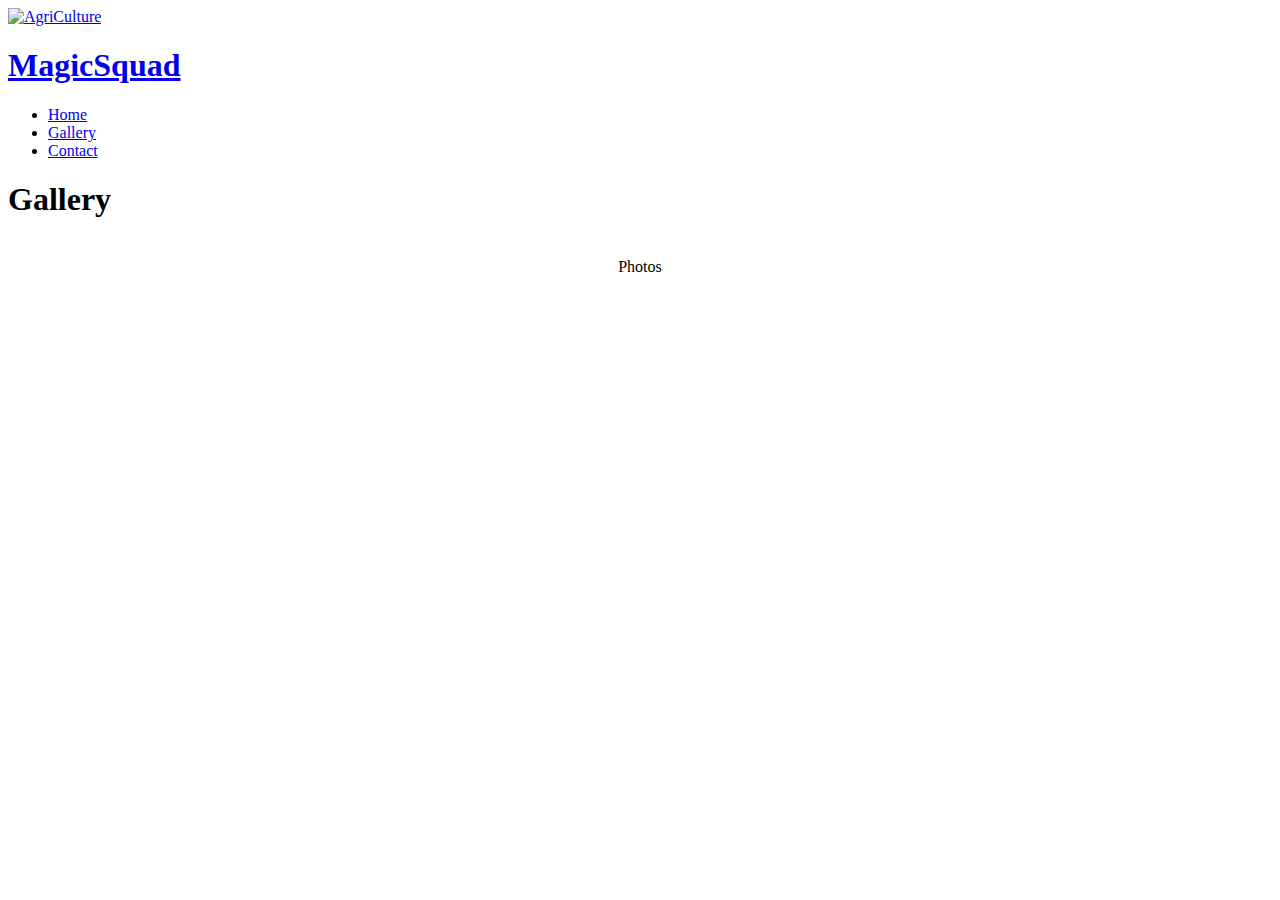
==== blog.html @ 4ed813be "Add files via upload" ====
<!DOCTYPE html>
<html lang="en">

<head>
  <meta charset="utf-8">
  <meta content="width=device-width, initial-scale=1.0" name="viewport">
  <title>Gallery - Beach Cleaning Robot</title>
  <meta content="" name="description">
  <meta content="" name="keywords">

  <!-- Favicons -->
  <link href="assets/img/favicon.png" rel="icon">
  <link href="assets/img/apple-touch-icon.png" rel="apple-touch-icon">

  <!-- Fonts -->
  <link href="https://fonts.googleapis.com" rel="preconnect">
  <link href="https://fonts.gstatic.com" rel="preconnect" crossorigin>
  <link href="https://fonts.googleapis.com/css2?family=Open+Sans:ital,wght@0,300;0,400;0,500;0,600;0,700;0,800;1,300;1,400;1,500;1,600;1,700;1,800&family=Marcellus:wght@400&display=swap" rel="stylesheet">

  <!-- Vendor CSS Files -->
  <link href="assets/vendor/bootstrap/css/bootstrap.min.css" rel="stylesheet">
  <link href="assets/vendor/bootstrap-icons/bootstrap-icons.css" rel="stylesheet">
  <link href="assets/vendor/aos/aos.css" rel="stylesheet">
  <link href="assets/vendor/swiper/swiper-bundle.min.css" rel="stylesheet">
  <link href="assets/vendor/glightbox/css/glightbox.min.css" rel="stylesheet">

  <!-- Main CSS File -->
  <link href="assets/css/main.css" rel="stylesheet">

  <!-- =======================================================
  * Template Name: AgriCulture
  * Template URL: https://bootstrapmade.com/agriculture-bootstrap-website-template/
  * Updated: Jun 29 2024 with Bootstrap v5.3.3
  * Author: BootstrapMade.com
  * License: https://bootstrapmade.com/license/
  ======================================================== -->
</head>
<style>
  .page-title {
    margin-bottom: 40px; /* Adjust this value to increase or decrease the margin */
  }

  /* Custom CSS for Video Section */
/* .video-wrapper {
  position: relative;
  overflow: hidden;
  padding-bottom: 56.25%; 
  16:9 aspect ratio (change as needed)
}

.video-wrapper iframe {
  position: absolute;
  top: 0;
  left: 0;
  width: 100%;
  height: 100%;
} */

.video-placeholder {
  min-height: 300px; /* Adjust height as needed */
  background-color: #f0f0f0; /* Placeholder background color */
  display: flex;
  align-items: center;
  justify-content: center;
  overflow: hidden;
  position: relative;
}
.video-placeholder video {
  position: absolute;
  top: 0;
  left: 0;
  width: 100%;
  height: 100%;
  object-fit: cover;
}


</style>

<body class="blog-page">

  <header id="header" class="header d-flex align-items-center position-relative">
    <div class="container-fluid container-xl position-relative d-flex align-items-center justify-content-between">

      <a href="index.html" class="logo d-flex align-items-center">
        <!-- Uncomment the line below if you also wish to use an image logo -->
        <img src="assets\img\robot.PNG" alt="AgriCulture" height="380px">
        <h1>MagicSquad</h1>
        <!-- <h1 class="sitename">AgriCulture</h1>  -->
      </a>

      <nav id="navmenu" class="navmenu">
        <ul>
          <li><a href="index.html">Home</a></li>
          <li><a href="blog.html">Gallery</a></li>
          <li><a href="contact.html">Contact</a></li>
        </ul>
        <i class="mobile-nav-toggle d-xl-none bi bi-list"></i>
      </nav>

    </div>
  </header>

  <main class="main">

<!-- Page Title -->
<div class="page-title dark-background" data-aos="fade" style="background-image: url('assets/img/dirt2.png');">
  <div class="container position-relative">
    <h1>Gallery</h1>
  </div>
</div><!-- End Page Title -->


    <!-- Blog Posts 2 Section -->
    <section id="blog-posts-2" class="blog-posts-2 section">

      <div class="container section-title" data-aos="fade-up" style="margin-bottom: 20px; padding-bottom: 0px;">
        <p style="text-align: center;">Photos</p>
      </div><!-- End Section Title -->
      
      <div class="container">
        <div class="row gy-4">
          <!-- Repeat this block for each photo -->
          <!-- image 1 -->
          <div class="col-lg-3">
            <article class="position-relative h-100">
              <div class="post-img position-relative overflow-hidden">
                <img src="assets\img\new\1.jpg" class="img-fluid" alt="">
              </div>
            </article>
          </div><!-- End post list item -->
    
          <!-- Repeat this block for all 24 photos -->
          <!-- image 2 -->
          <div class="col-lg-3">
            <article class="position-relative h-100">
              <div class="post-img position-relative overflow-hidden">
                <img src="assets\img\new\2.jpg" class="img-fluid" alt="">
              </div>
            </article>
          </div><!-- End post list item -->
          
          
          <!-- Repeat this block for all 24 photos -->
          <!-- image 3-->
          <div class="col-lg-3">
            <article class="position-relative h-100">
              <div class="post-img position-relative overflow-hidden">
                <img src="assets\img\new\5.jpg" class="img-fluid" alt="">
              </div>
            </article>
          </div><!-- End post list item -->
          
          
          <!-- Repeat this block for all 24 photos -->
          <!-- image 4 -->
          <div class="col-lg-3">
            <article class="position-relative h-100">
              <div class="post-img position-relative overflow-hidden">
                <img src="assets\img\new\7.jpg" class="img-fluid" alt="">
              </div>
            </article>
          </div><!-- End post list item -->
    
          <!-- Repeat this block for all 24 photos -->
          <!-- image 5 -->
          <div class="col-lg-3">
            <article class="position-relative h-100">
              <div class="post-img position-relative overflow-hidden">
                <img src="assets\img\new\8.jpg" class="img-fluid" alt="">
              </div>
            </article>
          </div><!-- End post list item -->

                    <!-- image 6 -->
                    <div class="col-lg-3">
                      <article class="position-relative h-100">
                        <div class="post-img position-relative overflow-hidden">
                          <img src="assets\img\new\9.jpg" class="img-fluid" alt="">
                        </div>
                      </article>
                    </div><!-- End post list item -->
    
                    
                    <!-- Repeat this block for all 24 photos -->
                    <!-- image 7 -->
                    <div class="col-lg-3">
                      <article class="position-relative h-100">
                        <div class="post-img position-relative overflow-hidden">
                          <img src="assets\img\new\11.jpg" class="img-fluid" alt="">
                        </div>
                      </article>
                    </div><!-- End post list item -->
                    
                    <!-- Repeat this block for all 24 photos -->
                    <!-- image 8 -->
                    <div class="col-lg-3">
                      <article class="position-relative h-100">
                        <div class="post-img position-relative overflow-hidden">
                          <img src="assets\img\new\12.jpg" class="img-fluid" alt="">
                        </div>
                      </article>
                    </div><!-- End post list item -->
                    
                    <!-- image 9 -->
                    <div class="col-lg-3">
                      <article class="position-relative h-100">
                        <div class="post-img position-relative overflow-hidden">
                          <img src="assets\img\new\13.jpg" class="img-fluid" alt="">
                        </div>
                      </article>
                    </div><!-- End post list item -->
                    
          <!-- image 10 -->
          <div class="col-lg-3">
            <article class="position-relative h-100">
              <div class="post-img position-relative overflow-hidden">
                <img src="assets\img\new\18.jpeg" class="img-fluid" alt="">
              </div>
            </article>
          </div><!-- End post list item -->

                            <!-- Repeat this block for all 24 photos -->
                    <!-- image 11 -->
                    <div class="col-lg-3">
                      <article class="position-relative h-100">
                        <div class="post-img position-relative overflow-hidden">
                          <img src="assets\img\new\15.jpg" class="img-fluid" alt="">
                        </div>
                      </article>
                    </div><!-- End post list item -->
 
                    <!-- image 12 -->
                    <div class="col-lg-3">
                      <article class="position-relative h-100">
                        <div class="post-img position-relative overflow-hidden">
                          <img src="assets\img\new\16.jpg" class="img-fluid" alt="">
                        </div>
                      </article>
                    </div>
                    <!-- End post list item -->

                              <!-- image 17 -->
          <div class="col-lg-3">
            <article class="position-relative h-100">
              <div class="post-img position-relative overflow-hidden">
                <img src="assets\img\new\17.jpg" class="img-fluid" alt="">
              </div>
            </article>
          </div><!-- End post list item -->
    

          <!-- image 2 -->
          <div class="col-lg-3">
            <article class="position-relative h-100">
              <div class="post-img position-relative overflow-hidden">
                <img src="assets\img\new\18.jpg" class="img-fluid" alt="">
              </div>
            </article>
          </div>
          
  


        </div>
      </div>
    </section><!-- /Blog Posts 2 Section -->
    

    
    
    
  </main>

  <!-- Scroll Top -->
  <a href="#" id="scroll-top" class="scroll-top d-flex align-items-center justify-content-center"><i class="bi bi-arrow-up-short"></i></a>

  <!-- Preloader -->
  <div id="preloader"></div>

  <!-- Vendor JS Files -->
  <script src="assets/vendor/bootstrap/js/bootstrap.bundle.min.js"></script>
  <script src="assets/vendor/php-email-form/validate.js"></script>
  <script src="assets/vendor/aos/aos.js"></script>
  <script src="assets/vendor/swiper/swiper-bundle.min.js"></script>
  <script src="assets/vendor/glightbox/js/glightbox.min.js"></script>

  <!-- Main JS File -->
  <script src="assets/js/main.js"></script>

    <!-- Main JS File -->
    <script>
      document.addEventListener("DOMContentLoaded", function() {
        // Intersection Observer setup
        const videoPlaceholders = document.querySelectorAll(".video-placeholder");
  
        const observer = new IntersectionObserver(entries => {
          entries.forEach(entry => {
            if (entry.isIntersecting) {
              const videoSrc = entry.target.getAttribute("data-video-src");
              const videoElement = document.createElement("video");
              videoElement.src = videoSrc;
              videoElement.controls = true;
              videoElement.classList.add("img-fluid");
              entry.target.appendChild(videoElement);
              observer.unobserve(entry.target);
            }
          });
        }, { threshold: 0.5 }); // Trigger when 50% of the video placeholder is in view
  
        videoPlaceholders.forEach(placeholder => {
          observer.observe(placeholder);
        });
      });
    </script>
</body>


</html>
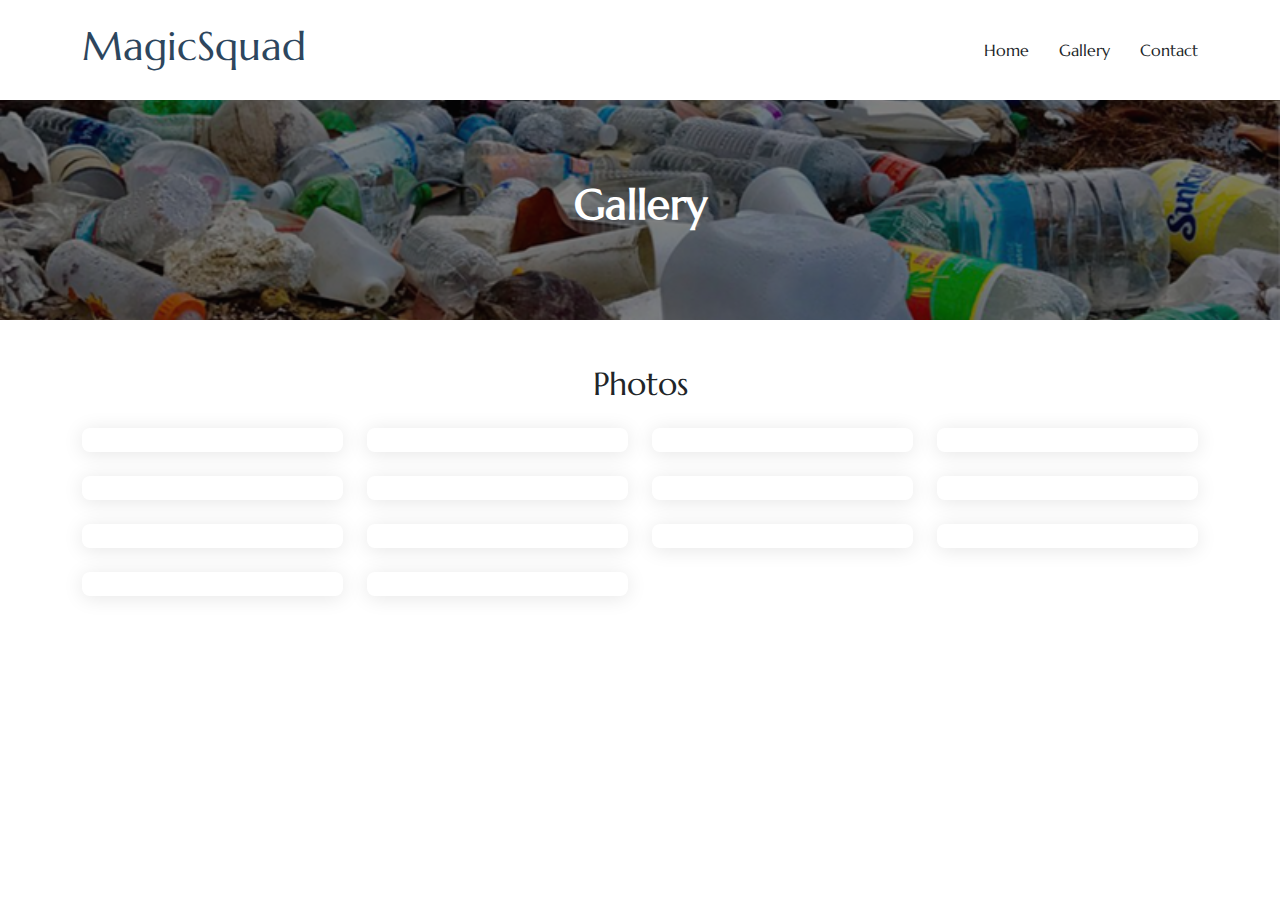
==== commit f0beb26e: "Update blog.html" ====
--- a/blog.html
+++ b/blog.html
@@ -82,12 +82,7 @@
   <header id="header" class="header d-flex align-items-center position-relative">
     <div class="container-fluid container-xl position-relative d-flex align-items-center justify-content-between">
 
-      <a href="index.html" class="logo d-flex align-items-center">
-        <!-- Uncomment the line below if you also wish to use an image logo -->
-        <img src="assets\img\robot.PNG" alt="AgriCulture" height="380px">
         <h1>MagicSquad</h1>
-        <!-- <h1 class="sitename">AgriCulture</h1>  -->
-      </a>
 
       <nav id="navmenu" class="navmenu">
         <ul>
@@ -316,4 +311,4 @@
 </body>
 
 
-</html>+</html>
